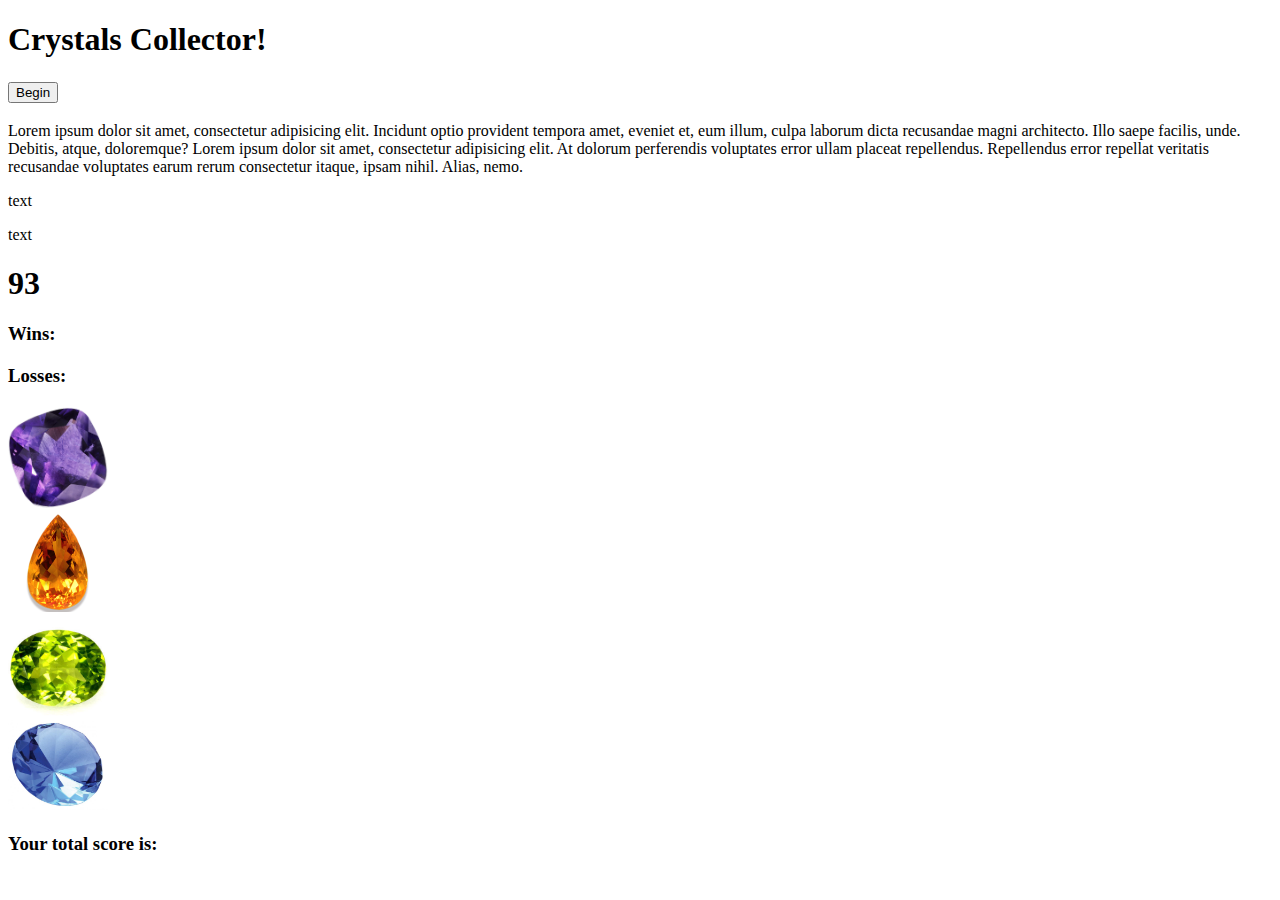
==== index.html @ 389edfdb "recent" ====
<!DOCTYPE html>
<html>
    <head>
       
        <title>Crystal Game</title>
       
        <script src="./assets/javascript/game.js"></script>
       
        <link rel="stylesheet" href="https://stackpath.bootstrapcdn.com/bootstrap/4.1.3/css/bootstrap.min.css" integrity="sha384-MCw98/SFnGE8fJT3GXwEOngsV7Zt27NXFoaoApmYm81iuXoPkFOJwJ8ERdknLPMO" crossorigin="anonymous">
       
        <link rel="stylesheet" type="text/css" href="./assets/css/style.css">
       
        <script src="https://cdnjs.cloudflare.com/ajax/libs/jquery/3.2.1/jquery.min.js"></script>

    </head>
    <body>
            <div class="container">
                   
                    <div class="row">
                      <div class="col-sm-6">
                        <h1>Crystals Collector!</h1>
                      </div>
                      <div class="col-sm-6">
                        <h3 id="click-me"><button type="button" class="btn btn-primary">Begin</button></h3>
                    </div>
                    </div>
                    
                    <div class="row">
                      <div class="col-sm-6">
                          <div id="rule-container">
                            <p>Lorem ipsum dolor sit amet, consectetur adipisicing elit. Incidunt optio provident tempora amet, eveniet et, eum illum, culpa laborum dicta recusandae magni architecto. Illo saepe facilis, unde. Debitis, atque, doloremque?
                            Lorem ipsum dolor sit amet, consectetur adipisicing elit. At dolorum perferendis voluptates error ullam placeat repellendus. Repellendus error repellat veritatis recusandae voluptates earum rerum consectetur itaque, ipsam nihil. Alias, nemo.</p>
                        </div>
                      </div>
                      <div class="col-sm-3">
                        <p>text</p>
                      </div>
                      <div class="col-sm-3">
                        <p>text</p>
                      </div>
                    </div>           
                    
                    <div class="row">
                        <div class="col-sm-4">
                            <h1 div id="random-number">
                            </h1>
                        </div>
                        <div class="col-sm-2">
                            <h3> Wins:</h3>
                            <h2 div id="Wins"></h2>
                            <h3>Losses:</h3>
                            <h2 div id="Losses"></h2>
                      </div>
                    </div>       
                    
                    <div class="row">
                        <div class="col-sm-3">
                                <img id="img1" class="stone"  src="./assets/images/amethyst.png">
                        </div>
                        <div class="col-sm-3">
                                <img id="img2" class="stone"  src="./assets/images/citrine.jpg">
                        </div>
                        <div class="col-sm-3">
                                <img id="img3" class="stone"  src="./assets/images/peridot.jpg">
                        </div>
                        <div class="col-sm-3">
                                <img id="img4" class="stone"  src="./assets/images/sapphire.jpg">
                        </div>
                    </div>

                    <div class="row">
                        <div class="col-sm-6">
                            <h3>Your total score is:</h3>
                        </div>
                    </div>

                    <div class="row">
                        <div class="col-sm-6">
                            <h1 div id="score-container">
                            </h1>
                        </div>
                    </div>
                </div>
     
        <script type="text/javascript">
            $(document).ready(function() {
                
            var score = 0;
            var wins= 0;
            var losses= 0;
           
            var stoneValueOne = Math.floor(Math.random() * (12-1)+1);
            var stoneValueTwo = Math.floor(Math.random() * (12-1)+1);
            var stoneValueThree = Math.floor(Math.random() * (12-1)+1);
            var stoneValueFour = Math.floor(Math.random() * (12-1)+1);
            var random = Math.floor(Math.random() * (120-19)+1 );
            $("#random-number").text(random)

            $("#img1").attr("value", stoneValueOne);
            $("#img2").attr("value", stoneValueTwo);
            $("#img3").attr("value", stoneValueThree);
            $("#img4").attr("value", stoneValueFour);
            console.log(stoneValueOne);
            console.log(stoneValueTwo);
            console.log(stoneValueThree);
            console.log(stoneValueFour);
                
            function reset(){
                Random=Math.floor(Math.random()*(120-19)+1);
                console.log(Random)
                $("#randomNumber").text(Random);
                stoneValueOne= Math.floor(Math.random()*(12-1)+1);
                stoneValueTwo= Math.floor(Math.random()*(12-1)+1);
                stoneValueThree= Math.floor(Math.random()*(12-1)+1);
                stoneValueFour= Math.floor(Math.random()*(12-1)+1);
                score= 0;
                    }  
            reset();
           
           if (losses<10) {
                
            $("#click-me").on("click", function() {
             
             $("#random-number").html(random);

             reset();
       
             console.log("random number:", random)
        
             });

                
            
                $(".stone").on("click", function() {
                    
                        var crystalValue = $(this).attr('value');
                        crystalValue = parseInt(crystalValue);
                        score += crystalValue;
                    
                    $("#score-container").text(score);
                    
                    if (score == random) {

                        wins++;
                        $("#Wins").text(wins);
                        console.log(score);
                        reset();

                    } else if (score > random){
                        losses++;
                        console.log(score);
                        console.log ("losses:", losses);
                        $("#Losses").text(losses);
                        reset();
                    }


                });
            }

            

            

            });

        </script>
    </body>
</html>
---- assets/css/style.css ----
.stone {
    width: 100px;
}
li {
    display:inline-block;

}
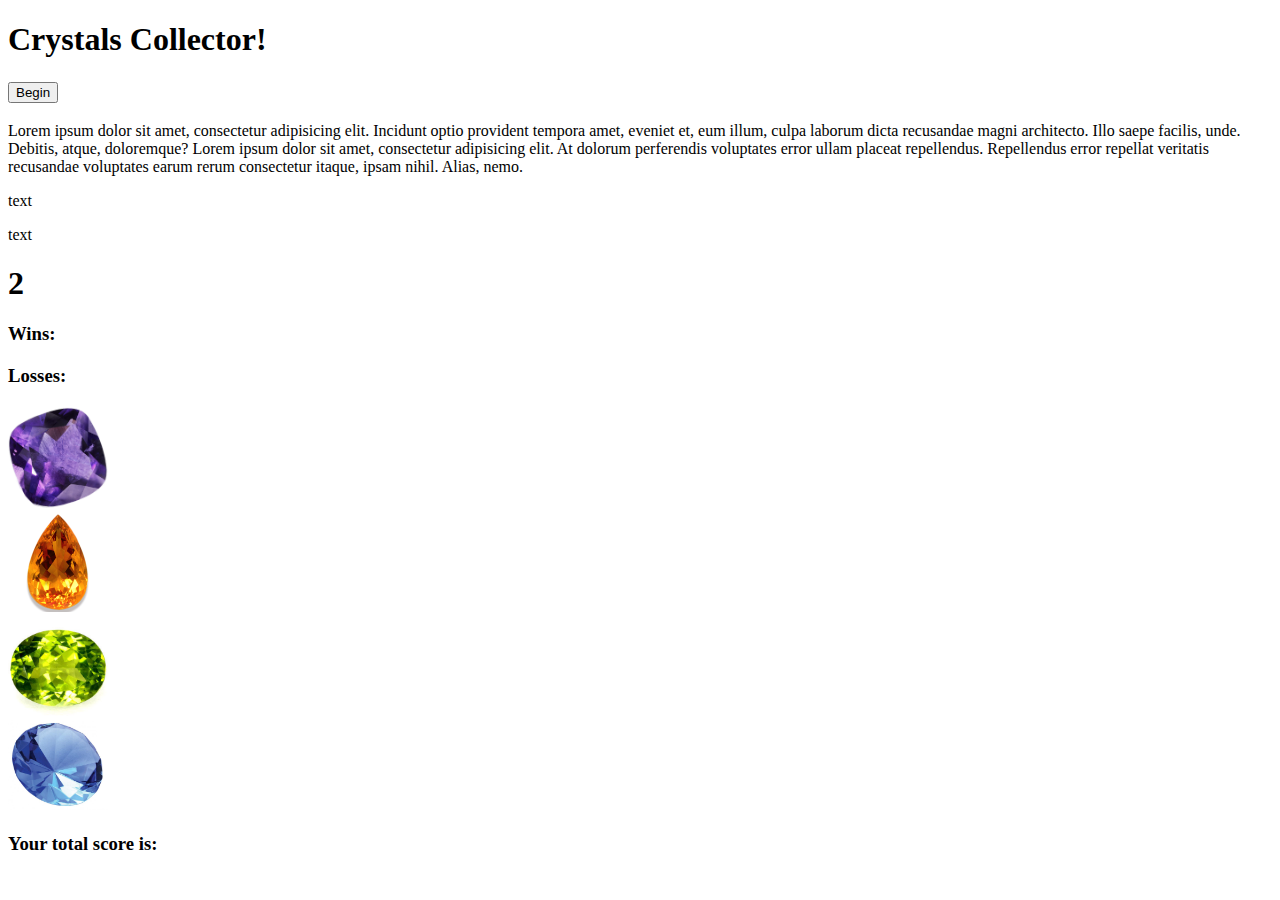
==== commit 24fc8e22: "time to style" ====
--- a/index.html
+++ b/index.html
@@ -106,26 +106,32 @@
             console.log(stoneValueFour);
                 
             function reset(){
-                Random=Math.floor(Math.random()*(120-19)+1);
-                console.log(Random)
-                $("#randomNumber").text(Random);
+                random= (Math.floor(Math.random()*(120-19)+19));
+                console.log(random)
                 stoneValueOne= Math.floor(Math.random()*(12-1)+1);
                 stoneValueTwo= Math.floor(Math.random()*(12-1)+1);
                 stoneValueThree= Math.floor(Math.random()*(12-1)+1);
                 stoneValueFour= Math.floor(Math.random()*(12-1)+1);
-                score= 0;
+                $("#img1").attr("value", stoneValueOne);
+                $("#img2").attr("value", stoneValueTwo);
+                $("#img3").attr("value", stoneValueThree);
+                $("#img4").attr("value", stoneValueFour);
+                $("#random-number").text(random);
+                score=0;
+
                     }  
-            reset();
            
-           if (losses<10) {
+           
+             
+           
+           
                 
             $("#click-me").on("click", function() {
              
-             $("#random-number").html(random);
+             
 
              reset();
-       
-             console.log("random number:", random)
+
         
              });
 
@@ -141,22 +147,27 @@
                     
                     if (score == random) {
 
-                        wins++;
+                        wins+=1;
                         $("#Wins").text(wins);
                         console.log(score);
                         reset();
+                        
 
                     } else if (score > random){
-                        losses++;
+                        losses+=1;
                         console.log(score);
                         console.log ("losses:", losses);
                         $("#Losses").text(losses);
                         reset();
+                        
+                        
                     }
 
 
                 });
-            }
+             
+
+            
 
             
 
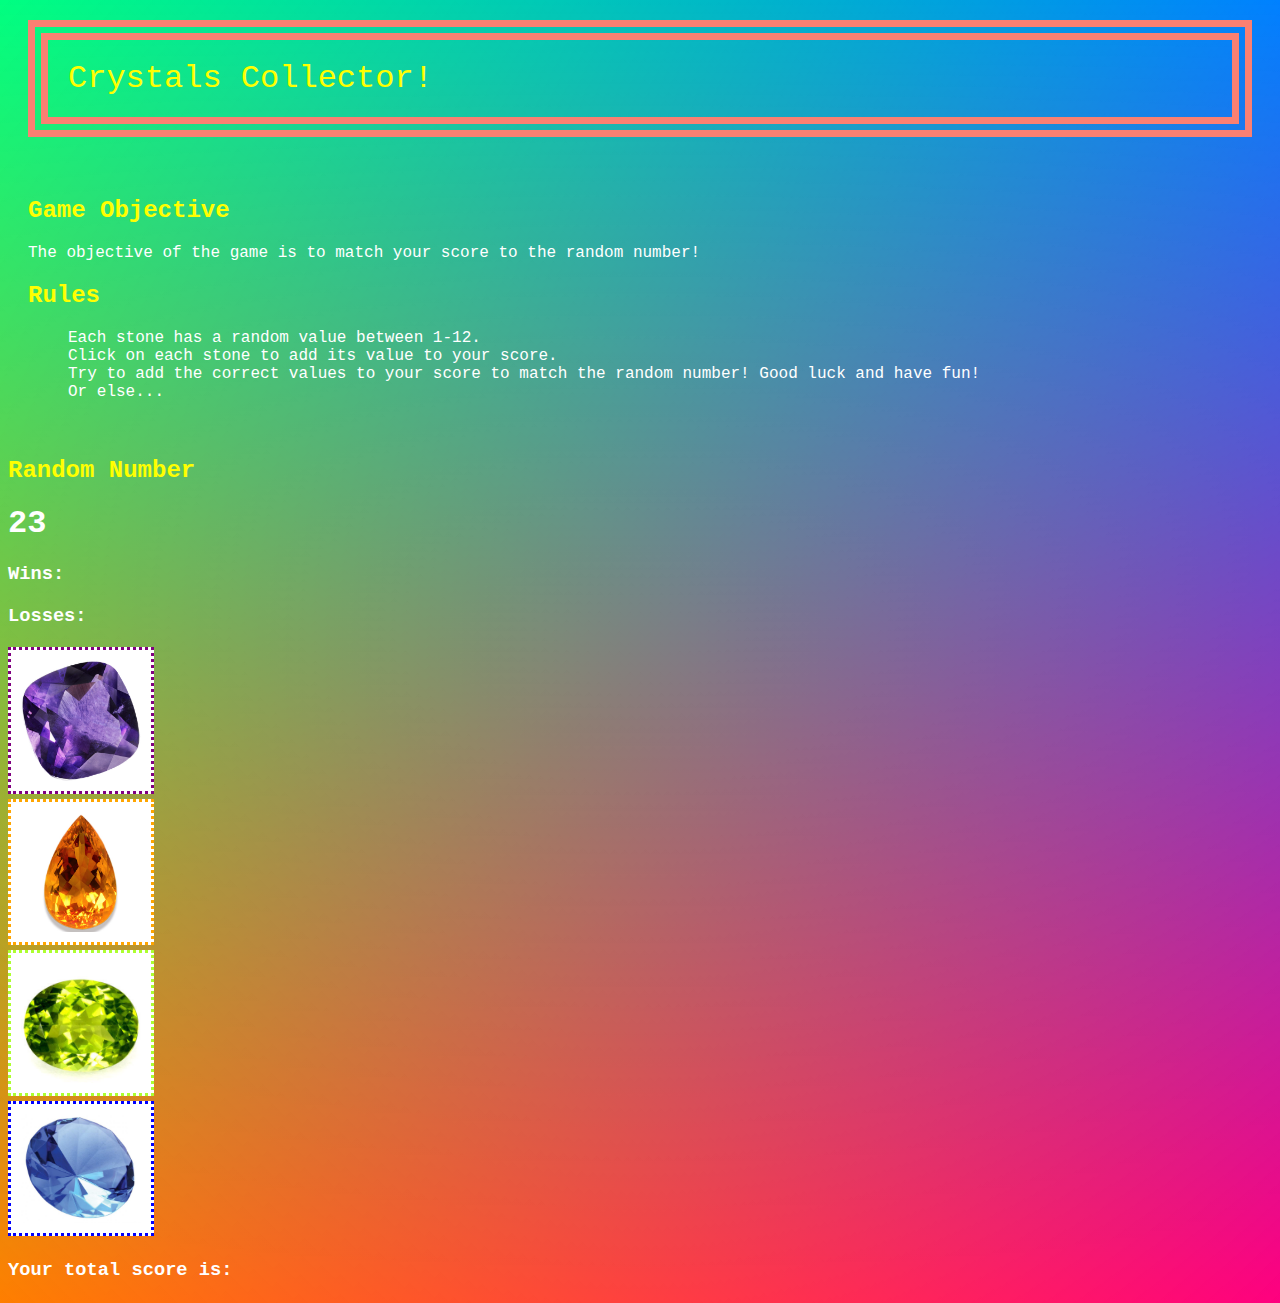
==== commit af39b17d: "final touches" ====
--- a/index.html
+++ b/index.html
@@ -17,31 +17,41 @@
             <div class="container">
                    
                     <div class="row">
-                      <div class="col-sm-6">
-                        <h1>Crystals Collector!</h1>
-                      </div>
-                      <div class="col-sm-6">
-                        <h3 id="click-me"><button type="button" class="btn btn-primary">Begin</button></h3>
-                    </div>
+                      <div class="col-sm-12">
+                        <h1 div id="title">Crystals Collector!</h1>
+                      </div>            
                     </div>
                     
                     <div class="row">
-                      <div class="col-sm-6">
+                      <div class="col-sm-12">
                           <div id="rule-container">
-                            <p>Lorem ipsum dolor sit amet, consectetur adipisicing elit. Incidunt optio provident tempora amet, eveniet et, eum illum, culpa laborum dicta recusandae magni architecto. Illo saepe facilis, unde. Debitis, atque, doloremque?
-                            Lorem ipsum dolor sit amet, consectetur adipisicing elit. At dolorum perferendis voluptates error ullam placeat repellendus. Repellendus error repellat veritatis recusandae voluptates earum rerum consectetur itaque, ipsam nihil. Alias, nemo.</p>
+                            <h2> Game Objective </h2>
+                                <p>The objective of the game is to match your score to the random number!</p>
+                            <h2> Rules</h2>
+                                <ol>
+                                    <li>Each stone has a random value between 1-12.</li>
+                                    <br>
+                                    <li>Click on each stone to add its value to your score.</li>
+                                    <br>
+                                    <li>Try to add the correct values to your score to match the random number!</li>
+                                    <li>Good luck and have fun!</li>
+                                    <br>
+                                    <li>Or else...</li>
+                                    <br>
+                                </ol>
                         </div>
                       </div>
                       <div class="col-sm-3">
-                        <p>text</p>
+                        
                       </div>
                       <div class="col-sm-3">
-                        <p>text</p>
+                        
                       </div>
                     </div>           
                     
                     <div class="row">
                         <div class="col-sm-4">
+                            <h2> Random Number</h2>
                             <h1 div id="random-number">
                             </h1>
                         </div>
@@ -93,7 +103,7 @@
             var stoneValueTwo = Math.floor(Math.random() * (12-1)+1);
             var stoneValueThree = Math.floor(Math.random() * (12-1)+1);
             var stoneValueFour = Math.floor(Math.random() * (12-1)+1);
-            var random = Math.floor(Math.random() * (120-19)+1 );
+            var random = Math.floor(Math.random() * (120-19)+19 );
             $("#random-number").text(random)
 
             $("#img1").attr("value", stoneValueOne);
@@ -119,23 +129,8 @@
                 $("#random-number").text(random);
                 score=0;
 
-                    }  
-           
-           
-             
-           
-           
-                
-            $("#click-me").on("click", function() {
-             
-             
+                    }     
 
-             reset();
-
-        
-             });
-
-                
             
                 $(".stone").on("click", function() {
                     
--- a/assets/css/style.css
+++ b/assets/css/style.css
@@ -1,7 +1,64 @@
+body {
+    background:
+	linear-gradient(
+		cyan,
+		transparent
+	),
+	linear-gradient(
+		-45deg,
+		magenta,
+		transparent
+	),
+	linear-gradient(
+		45deg,
+		yellow,
+		transparent
+	);
+background-blend-mode: multiply;
+    color: white;
+    font-family: courier;
+}
+
+#title {
+    font-weight: normal;
+    color: yellow;
+    border: double 20px salmon;
+    padding: 20px;
+    margin: 20px;
+}
+
+h2 {
+    color: yellow;
+}
+img{
+    background-color: white;
+}
 .stone {
-    width: 100px;
+    width: 120px;
+}
+
+#rule-container {
+    
+    padding: 20px;
 }
 li {
     display:inline-block;
 
+}
+
+#img1 {
+    border: dotted purple;
+    padding: 10px;
+}
+#img2 {
+    border: dotted orange;
+    padding: 10px;
+}
+#img3 {
+    border: dotted greenyellow;
+    padding: 10px;
+}
+#img4 {
+    border: dotted blue;
+    padding: 10px;
 }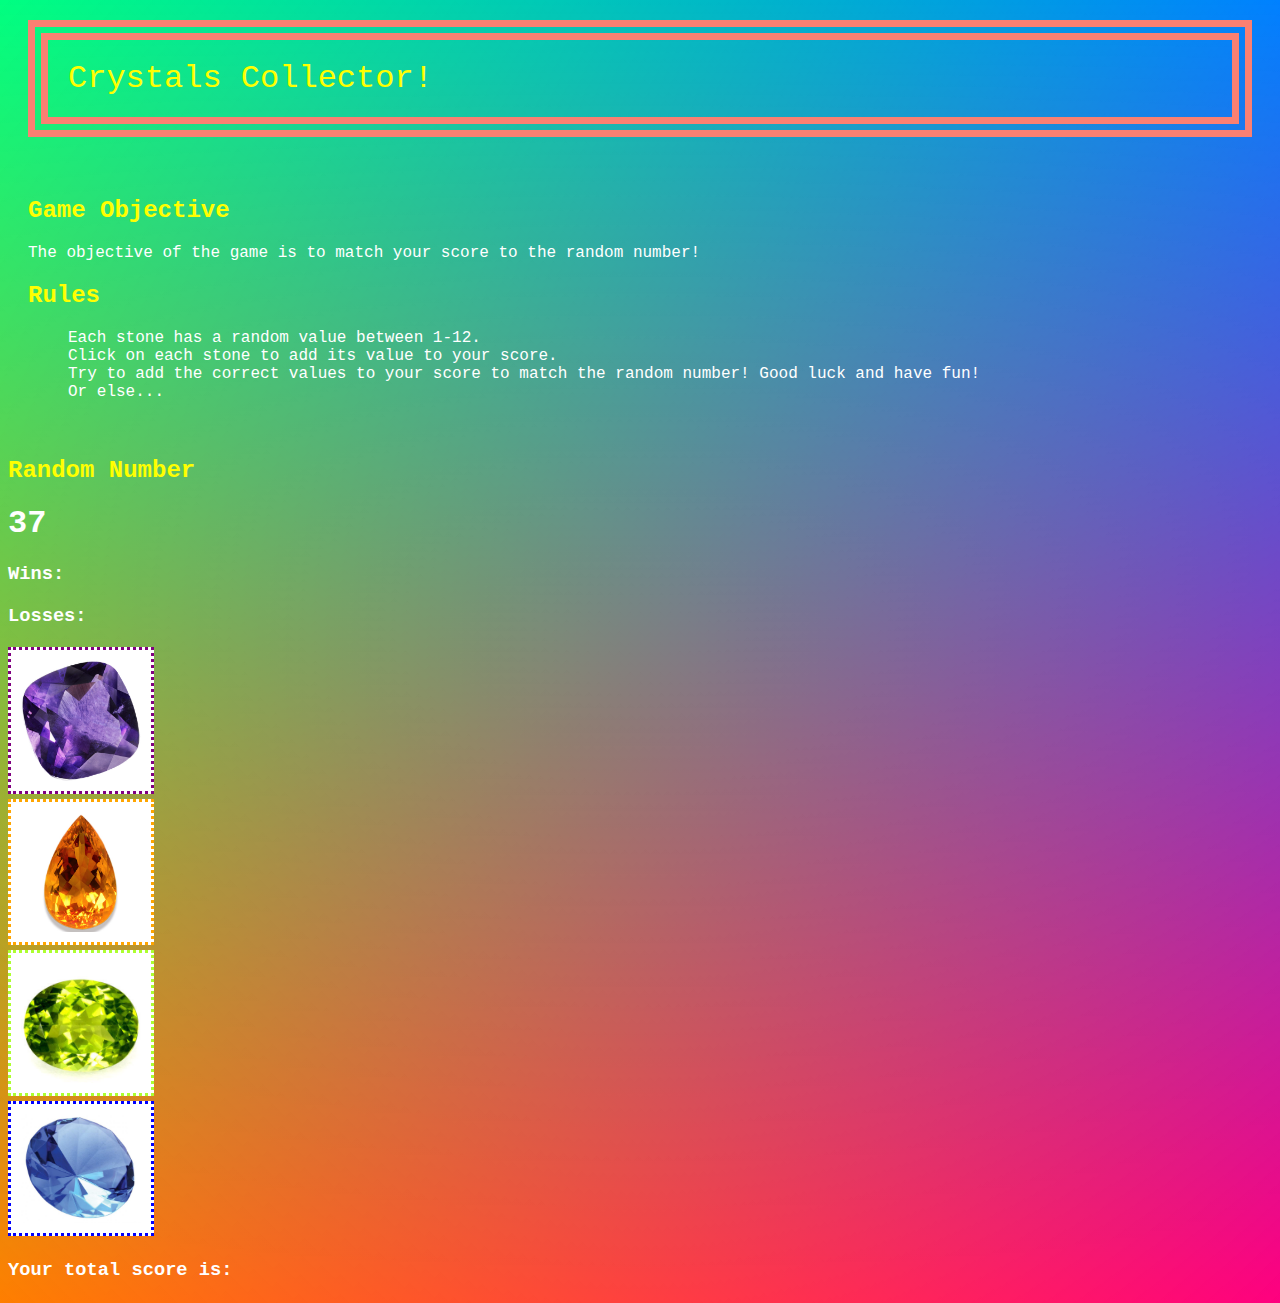
==== commit 5e48c3b9: "finished" ====
--- a/index.html
+++ b/index.html
@@ -160,13 +160,6 @@
 
 
                 });
-             
-
-            
-
-            
-
-            
 
             });
 
--- a/assets/css/style.css
+++ b/assets/css/style.css
@@ -61,4 +61,5 @@
 #img4 {
     border: dotted blue;
     padding: 10px;
-}+}
+
